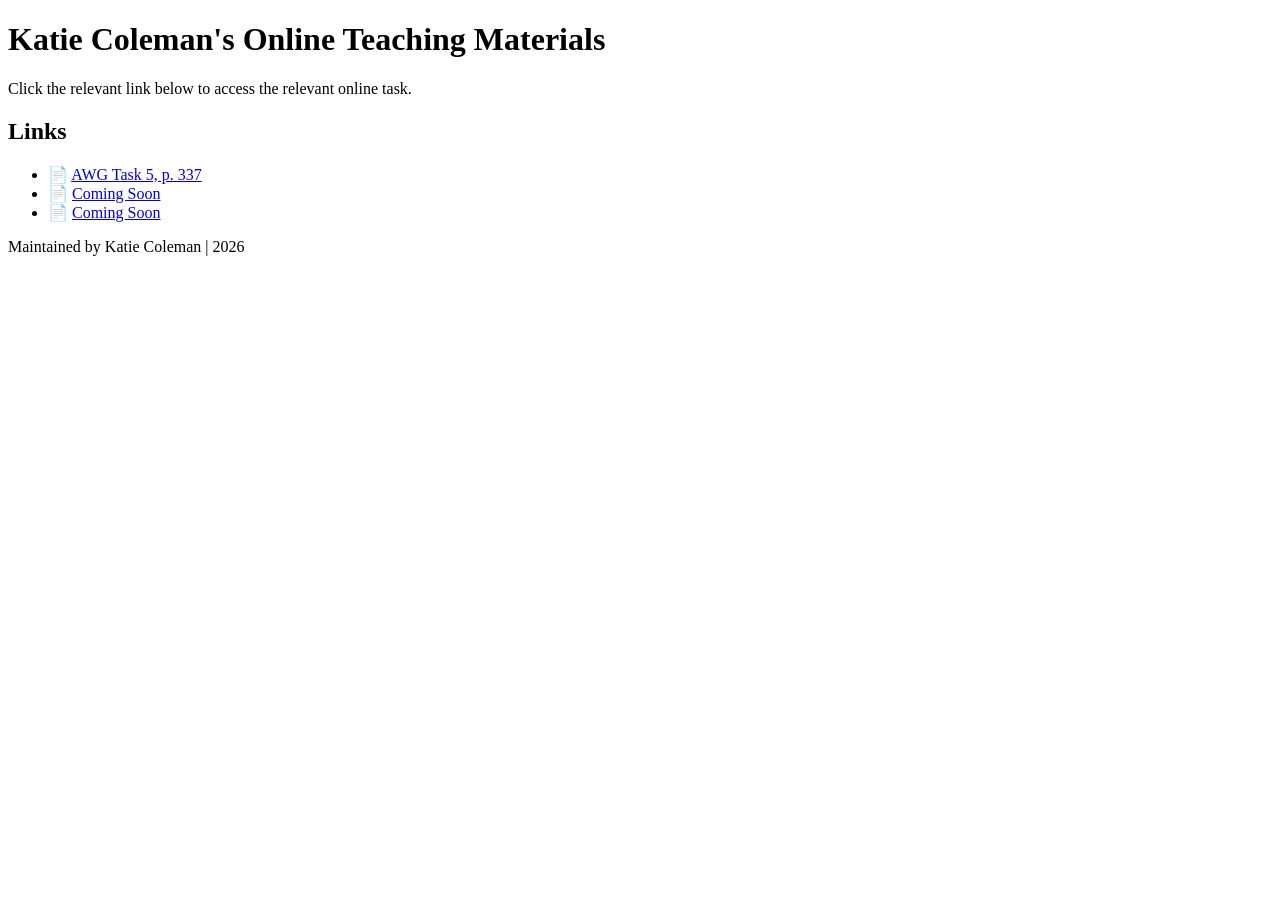
==== index.html @ 5b0a7db3 "Update index.html" ====
<!DOCTYPE html>
<html lang="en">
<head>
    <meta charset="UTF-8">
    <meta name="viewport" content="width=device-width, initial-scale=1.0">
    <title>Classroom Portal</title>
    <head>
    <meta charset="UTF-8">
    <title>Classroom Portal</title>
    <link rel="stylesheet" href="style.css">
</head>
</head>
<body>

    <header>
        <h1>Katie Coleman's Online Teaching Materials</h1>
        <p>Click the relevant link below to access the relevant online task.</p>
    </header>

    <main>
        <h2>Links</h2>
        <ul>
            <li>📄 <a href="p.337Task5.html">AWG Task 5, p. 337</a></li>
            <li>📄 <a href="Task2.html">Coming Soon</a></li>
            <li>📄 <a href="Task3.html">Coming Soon</a></li>
        </ul>
    </main>

    <footer class="footer">
        <p>Maintained by Katie Coleman | 2026</p>
    </footer>

</body>
</html>
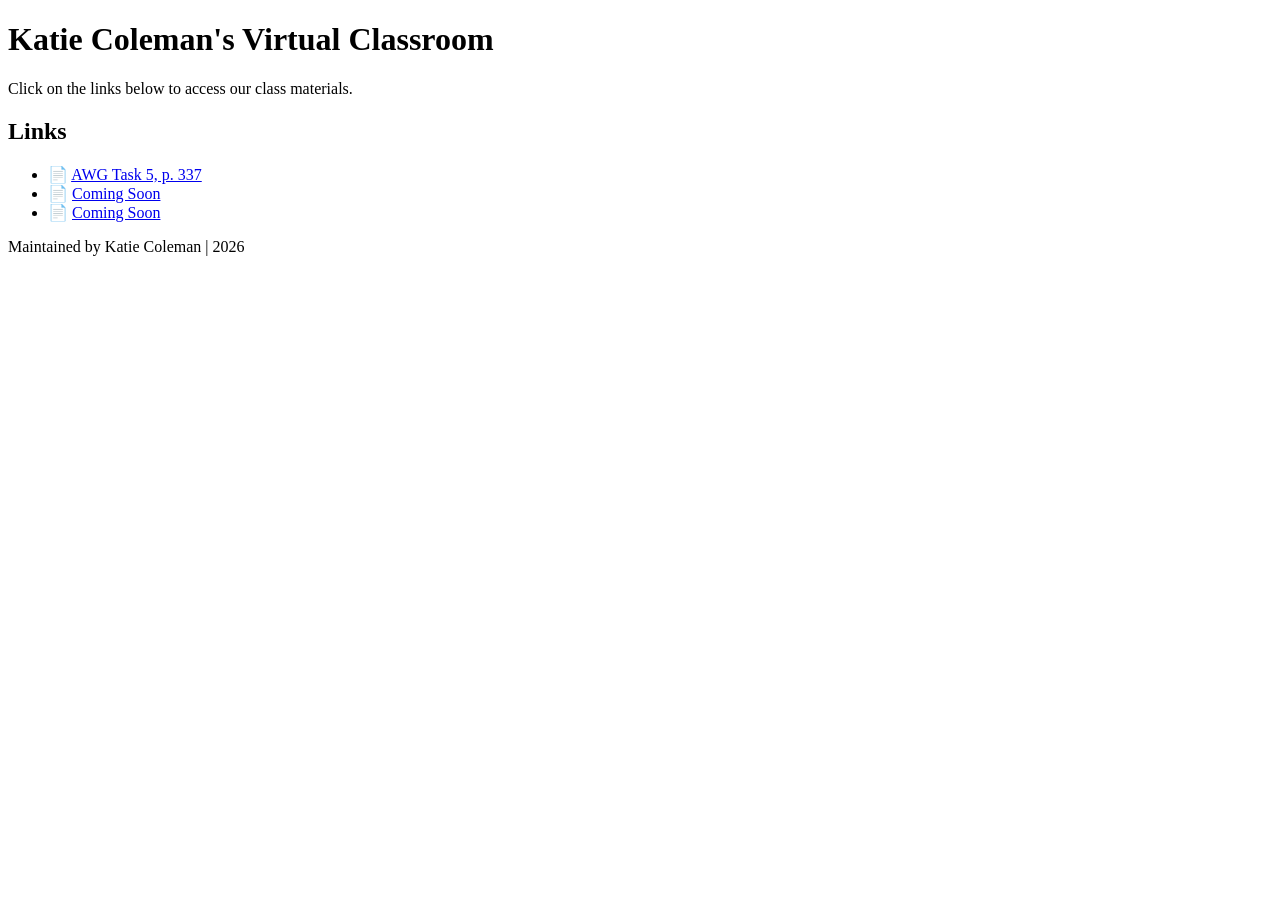
==== commit 65cf282b: "Update index.html" ====
--- a/index.html
+++ b/index.html
@@ -13,8 +13,8 @@
 <body>
 
     <header>
-        <h1>Katie Coleman's Online Teaching Materials</h1>
-        <p>Click the relevant link below to access the relevant online task.</p>
+        <h1>Katie Coleman's Virtual Classroom</h1>
+        <p>Click on the links below to access our class materials.</p>
     </header>
 
     <main>
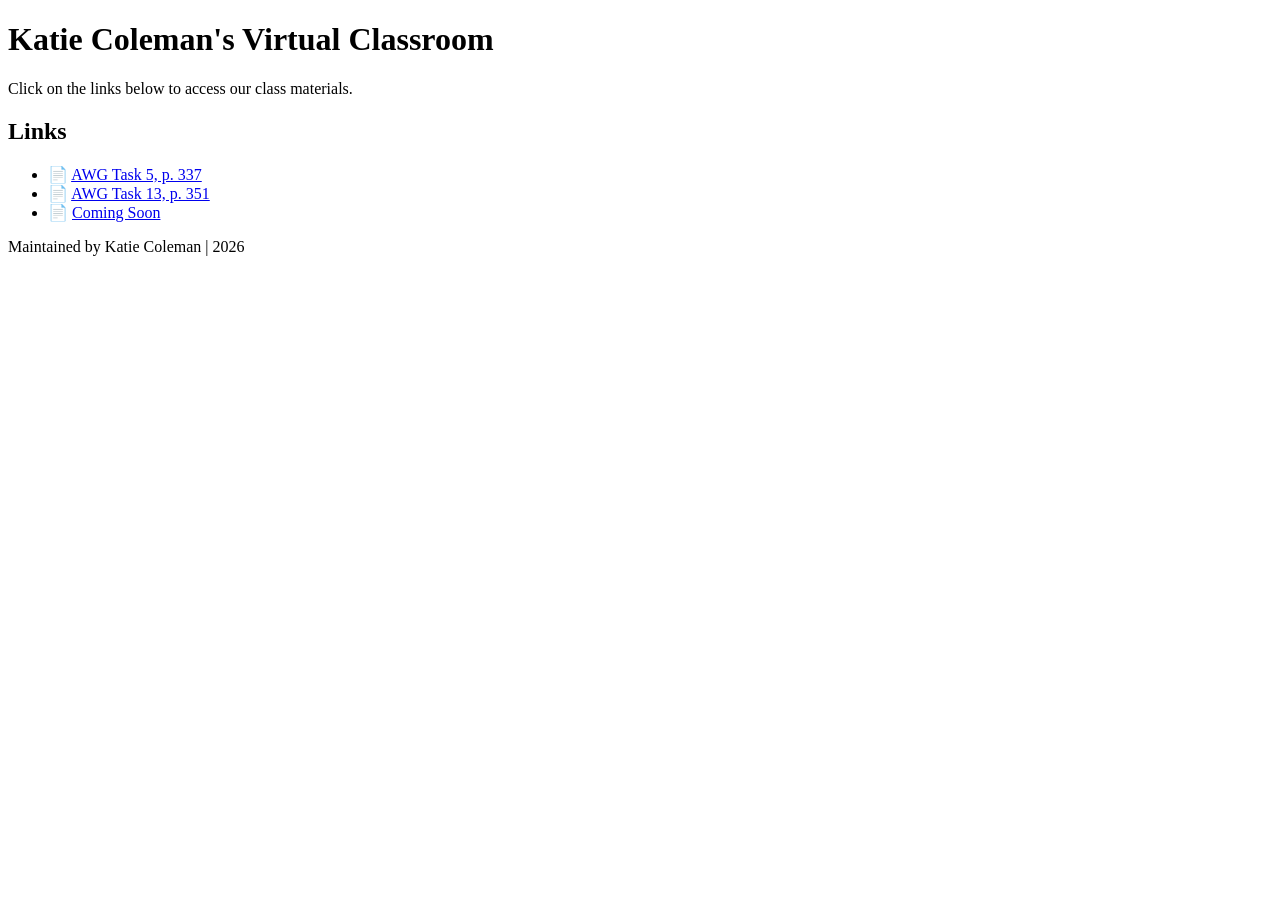
==== commit 4e4aa39f: "updated task 2" ====
--- a/index.html
+++ b/index.html
@@ -21,7 +21,7 @@
         <h2>Links</h2>
         <ul>
             <li>📄 <a href="p.337Task5.html">AWG Task 5, p. 337</a></li>
-            <li>📄 <a href="Task2.html">Coming Soon</a></li>
+            <li>📄 <a href="Task13pg351.html">AWG Task 13, p. 351</a></li>
             <li>📄 <a href="Task3.html">Coming Soon</a></li>
         </ul>
     </main>
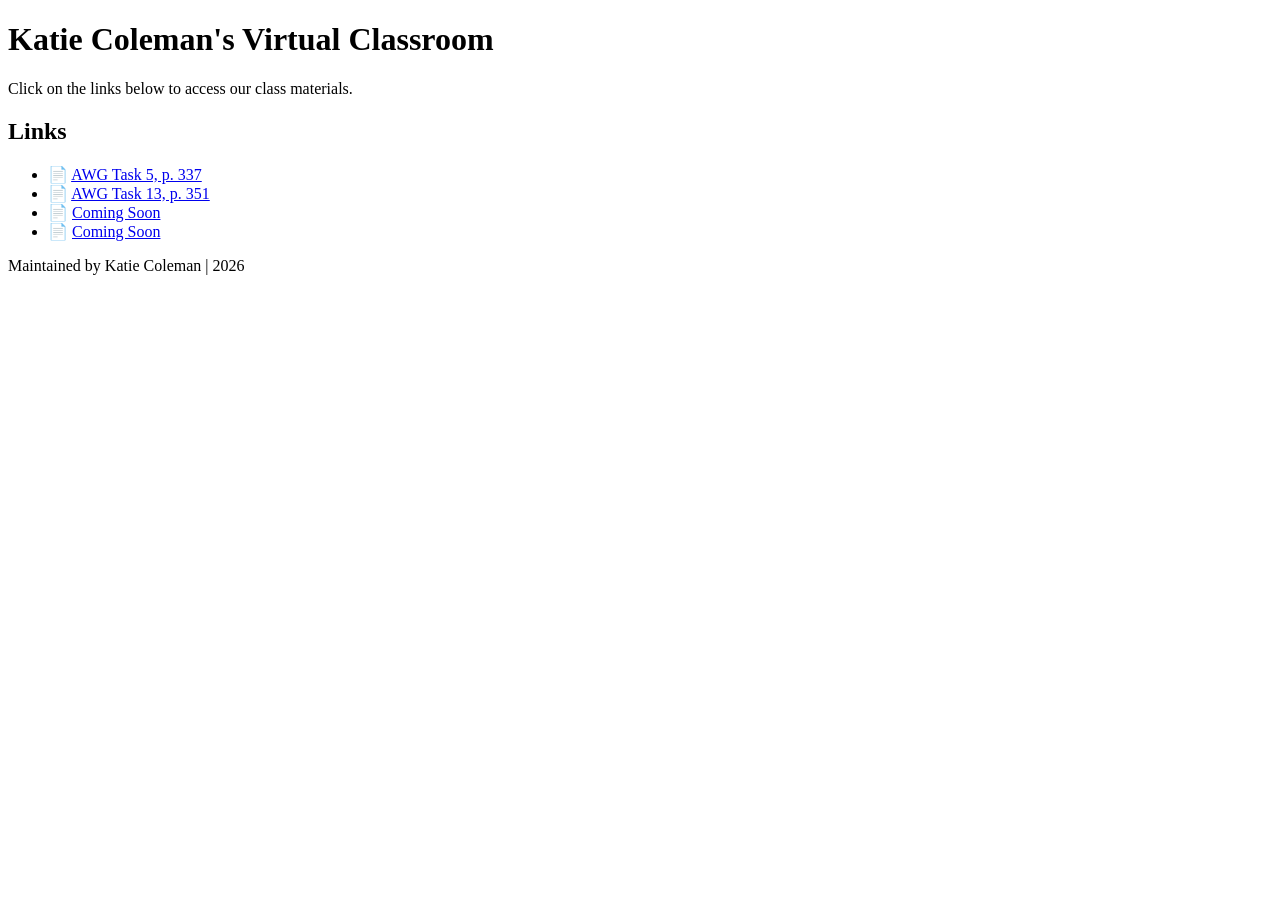
==== commit 5031c034: "task 4 added" ====
--- a/index.html
+++ b/index.html
@@ -23,6 +23,7 @@
             <li>📄 <a href="p.337Task5.html">AWG Task 5, p. 337</a></li>
             <li>📄 <a href="Task13pg351.html">AWG Task 13, p. 351</a></li>
             <li>📄 <a href="Task3.html">Coming Soon</a></li>
+            <li>📄 <a href="Task4.html">Coming Soon</a></li>
         </ul>
     </main>
 
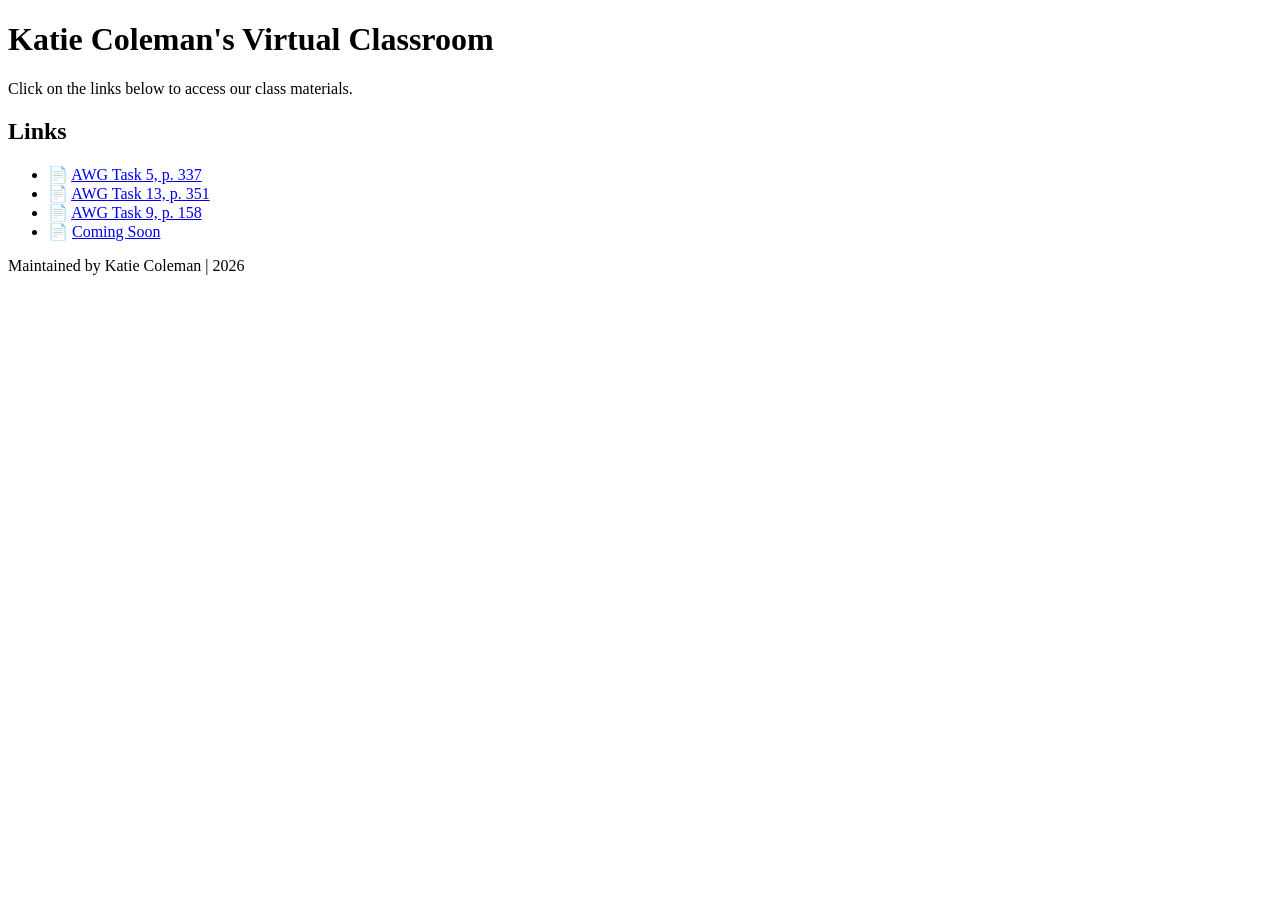
==== commit ab490694: "Replace 'Coming Soon' link with Task 9 link" ====
--- a/index.html
+++ b/index.html
@@ -22,7 +22,7 @@
         <ul>
             <li>📄 <a href="p.337Task5.html">AWG Task 5, p. 337</a></li>
             <li>📄 <a href="Task13pg351.html">AWG Task 13, p. 351</a></li>
-            <li>📄 <a href="Task3.html">Coming Soon</a></li>
+            <li>📄 <a href="Task9pg158">AWG Task 9, p. 158</a></li>
             <li>📄 <a href="Task4.html">Coming Soon</a></li>
         </ul>
     </main>
